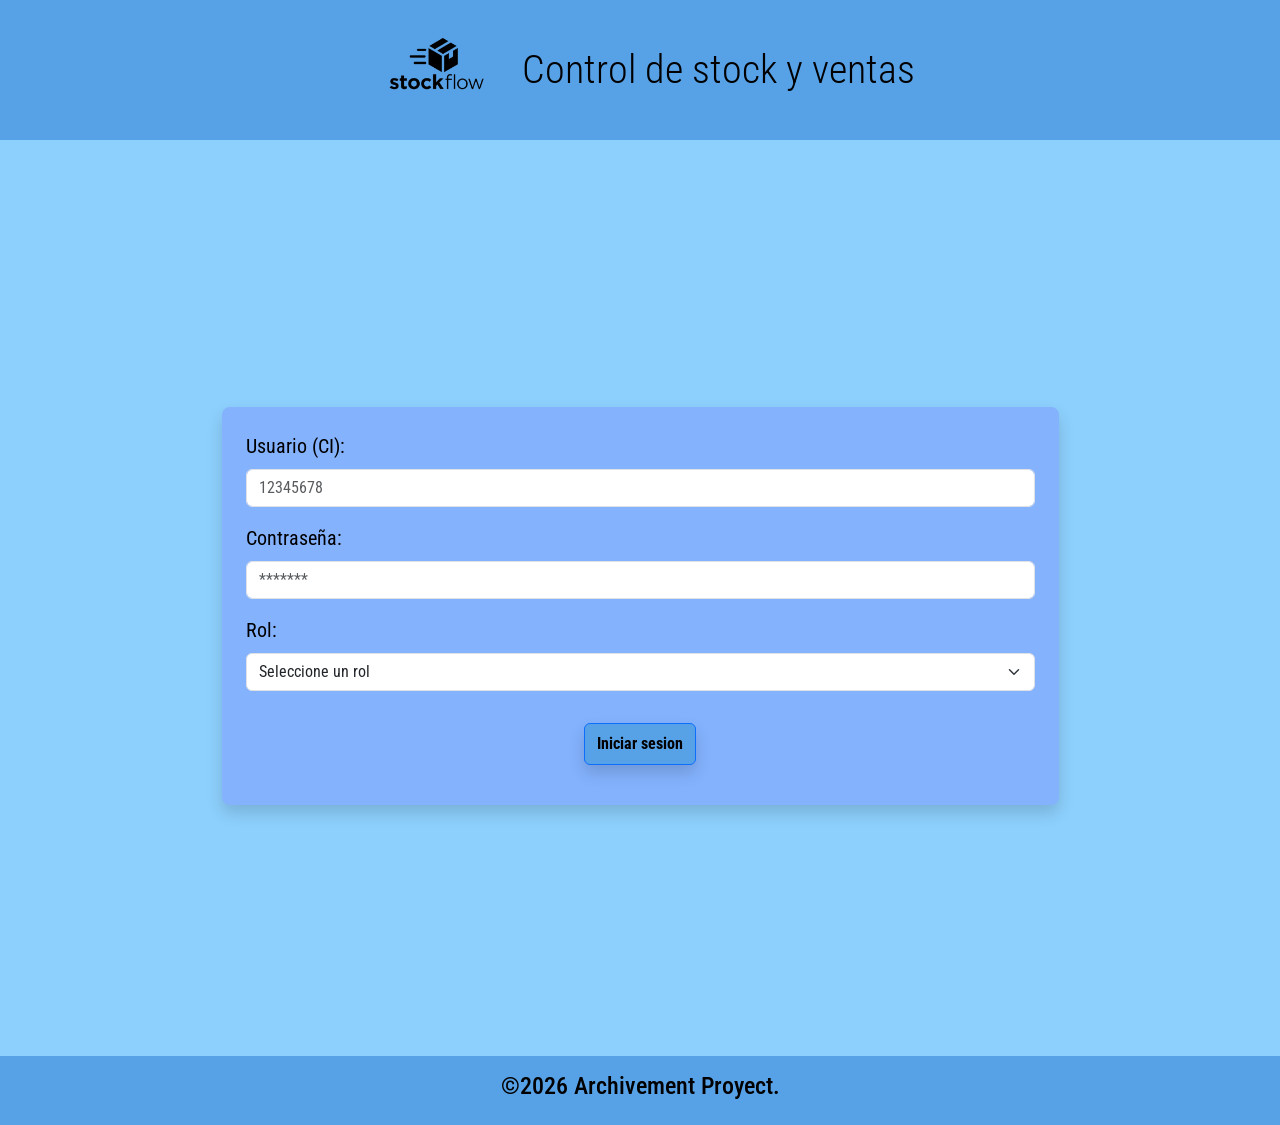
==== index.html @ c090386d "feature(login):se integraron las alertas con bootstrap mediante una funcion en login.js" ====
<!DOCTYPE html>
<html lang="es">
<head>
    <meta charset="UTF-8">
    <meta name="viewport" content="width=device-width, initial-scale=1.0">
    <title>StockFlow</title>
    <link href="https://cdn.jsdelivr.net/npm/bootstrap@5.3.8/dist/css/bootstrap.min.css" rel="stylesheet" integrity="sha384-sRIl4kxILFvY47J16cr9ZwB07vP4J8+LH7qKQnuqkuIAvNWLzeN8tE5YBujZqJLB" crossorigin="anonymous">
    <link rel="stylesheet" href="style.css">

    <link rel="preconnect" href="https://fonts.googleapis.com">
    <link rel="preconnect" href="https://fonts.gstatic.com" crossorigin>
    <link href="https://fonts.googleapis.com/css2?family=Roboto+Condensed:ital,wght@0,100..900;1,100..900&display=swap" rel="stylesheet">
</head>

<body>

    <header class="d-flex flex-row align-items-center justify-content-center w-100 mb-3 header">
        <img src="img/index(login)/logo.png" width="140" class="img-fluid">
        
        <h1 class="mb-0 ms-3 display-6">Control de stock y ventas</h1>
    </header>

    <div id="mensajeError" class="d-flex justify-content-center"></div>

    <main class="container d-flex justify-content-center align-items-center min-vh-100 py-3">

        <form id="loginForm" class="w-75 w-md-50 p-4 rounded-3 shadow d-flex flex-column">

            <div class="mb-3 mt-auto">
                <label for="nombreUsuario" class="form-label fs-5">Usuario (CI):</label>
                <input type="text" class="form-control" id="nombreUsuario" name="nombre" placeholder="12345678">
            </div>

            <div class="mb-3 mt-auto">
                <label for="contraseñaUsuario" class="form-label fs-5">Contraseña:</label>
                <input type="password" class="form-control" id="contraseñaUsuario" name="contraseña" placeholder="*******">
            </div>
            
            <div class="mb-3 mt-auto">
                <label for="rolUsuario" class="form-label fs-5">Rol:</label>
                <select id="rolUsuario" class="form-select fs-6" name="rol">
                    <option value="">Seleccione un rol</option>
                    <option value="admin">Administrador</option>
                    <option value="vendedor">Vendedor</option>
                    <option value="repositor">Repositor</option>
                </select>
            </div>

            <button type="submit" class="btn btn-primary text-black w-95 py-2 fw-bold m-3 align-self-center shadow">Iniciar sesion</button>
        </form>
    </main>

    <footer class="d-flex text-black p-3 justify-content-center">

        <h2 class="h4"> ©2026  Archivement Proyect.</h2>

    </footer">
    <script src="https://cdn.jsdelivr.net/npm/bootstrap@5.3.7/dist/js/bootstrap.bundle.min.js"></script>
    <script src="JS/login.js"></script>
</body>
</html>
---- style.css ----
:root {
    --color-primario: #8dd0fd;
    --color-secundario:#84b2fd;
    --color-terciario: #57a1e6;
}

body {
    background-color: var(--color-primario);
    color: black;
    font-family: "Roboto Condensed", sans-serif;
}

    header{
        background-color: var(--color-terciario);
    }

    form{
        background-color: var(--color-secundario);
    }

    .btn-primary{
        background-color: var(--color-terciario);
        cursor:pointer;
    }

    button:hover{
        background-color: var(--color-secundario);
        color: white;
        transition: 0.5s;
    }

    footer{
        margin-top: auto;
        margin-bottom: 0;
        background-color: var(--color-terciario);
    }
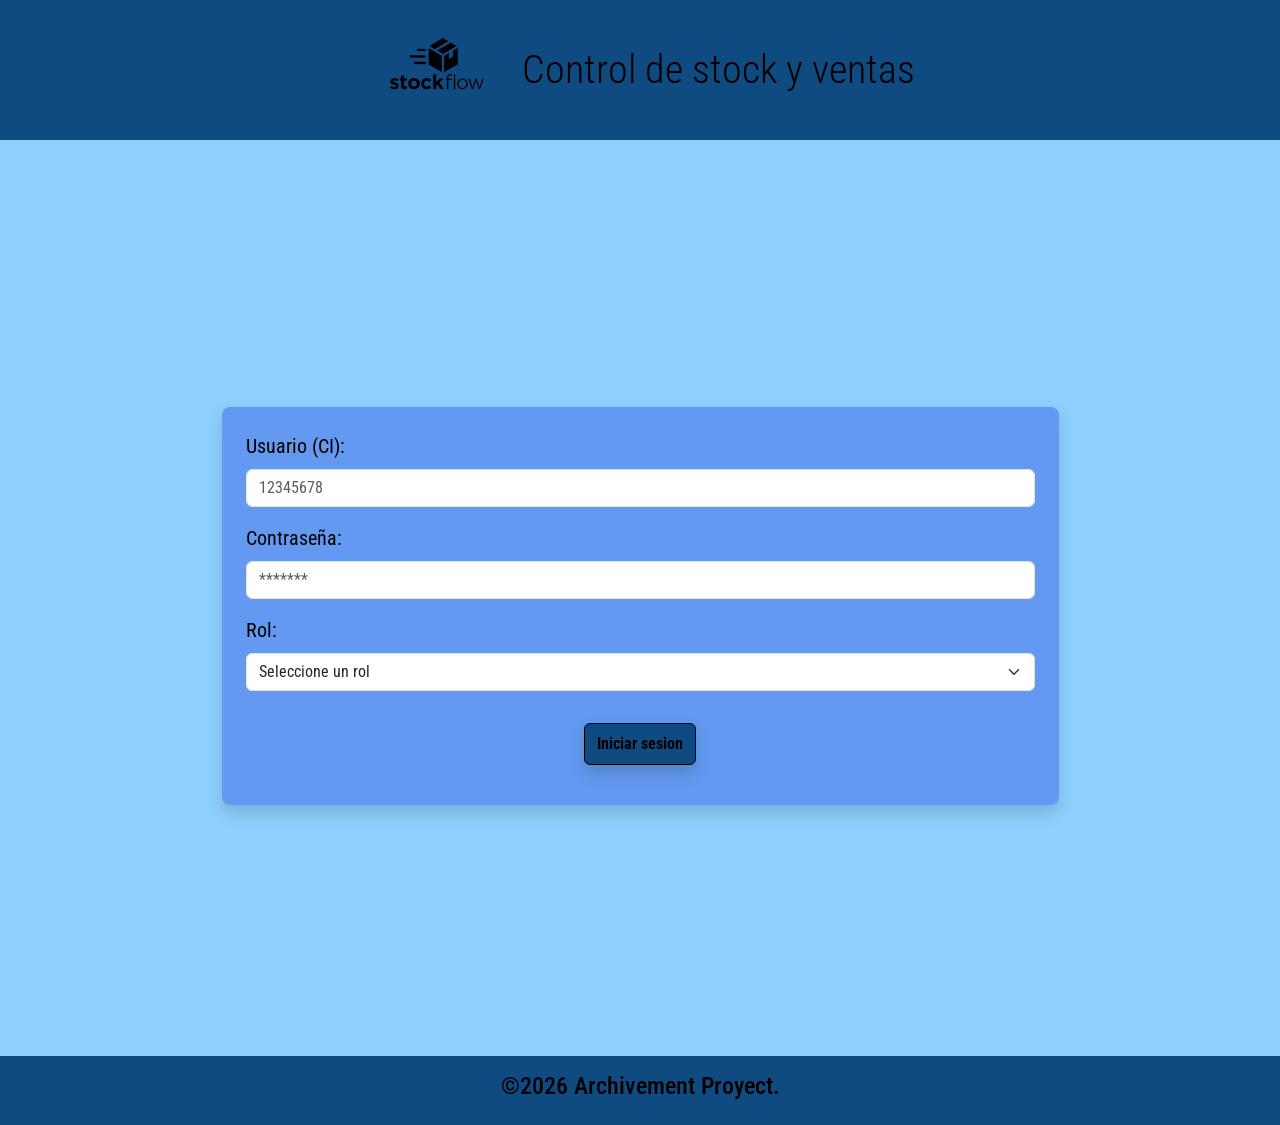
==== commit 2edf9ea2: "feat(dashboard):se mergeo la pantalla de dashboard a la rama dev" ====
--- a/index.html
+++ b/index.html
@@ -52,7 +52,7 @@
 
     <footer class="d-flex text-black p-3 justify-content-center">
 
-        <h2 class="h4"> ©2026  Archivement Proyect.</h2>
+        <h3 class="h4"> ©2026  Archivement Proyect.</h3>
 
     </footer">
     <script src="https://cdn.jsdelivr.net/npm/bootstrap@5.3.7/dist/js/bootstrap.bundle.min.js"></script>
--- a/style.css
+++ b/style.css
@@ -1,36 +1,116 @@
 :root {
     --color-primario: #8dd0fd;
-    --color-secundario:#84b2fd;
-    --color-terciario: #57a1e6;
+    --color-secundario:#6399f0;
+    --color-terciario: #0F4A81;
+    --azul-tabla:#1f4e8c;
 }
 
-body {
+*{
+    box-sizing: border-box;
+}
+
+body{
     background-color: var(--color-primario);
     color: black;
-    font-family: "Roboto Condensed", sans-serif;
+    font-family: "Roboto Condensed",sans-serif;
 }
 
-    header{
-        background-color: var(--color-terciario);
-    }
+header{
+    background-color: var(--color-terciario);
+}
 
-    form{
-        background-color: var(--color-secundario);
-    }
+form{
+    background-color: var(--color-secundario);
+}
 
-    .btn-primary{
-        background-color: var(--color-terciario);
-        cursor:pointer;
-    }
+h2{
+    background-color:#6399f0;
+    width: fit-content;
+    border-radius: 12px;
+}
 
-    button:hover{
-        background-color: var(--color-secundario);
-        color: white;
-        transition: 0.5s;
-    }
+#alertaEliminar{
+    width: fit-content;
+}
 
-    footer{
-        margin-top: auto;
-        margin-bottom: 0;
-        background-color: var(--color-terciario);
-    }+#buscarProducto{
+    border-radius:8px;
+    border:1px solid #000000;
+}
+
+.agregar-producto input,
+.agregar-producto textarea{
+    width: fit-content;
+    border-radius:8px;
+    border:1px solid #000000;
+}
+
+.btn-primary{
+    background-color:var(--color-terciario);
+    width: fit-content;
+    border:1px solid #000000;
+}
+
+.btn-primary:hover{
+    background-color:var(--color-secundario);
+}
+
+#btnEditar{
+    background:var(--color-secundario);
+    border:1px solid #000000;
+}
+
+#btnEditar:hover{
+    background:var(--color-terciario);
+}
+
+#btnEliminar{
+    background:#d32f2f;
+    border:1px solid #000000;
+}
+
+#btnEliminar:hover{
+    background:#b71c1c;
+}
+
+#tablaProductos{
+    background:white;
+    border-radius:20px;
+    overflow:scroll;
+}
+
+#tablaProductos thead th{
+    background-color:var(--azul-tabla);
+    color:white;
+    border:1px solid #000000;
+}
+
+#tablaProductos td{
+    background: var(--color-secundario);
+    border:1px solid #000000;
+}
+
+#tablaProductos tbody tr:hover td{
+    background:#edf5ff;
+    transition: 0.2s;
+    border:1px solid #000000;
+}
+
+#tablaProductos img{
+    width:80px;
+    height:80px;
+}
+
+footer{
+    background-color: var(--color-terciario);
+}
+
+.modo-edicion tr:hover td{
+    background:#b3d9ff !important;
+    cursor:pointer;
+}
+
+.modo-eliminar tr:hover td{
+    background:#ffb3b3 !important;
+    cursor:pointer;
+}
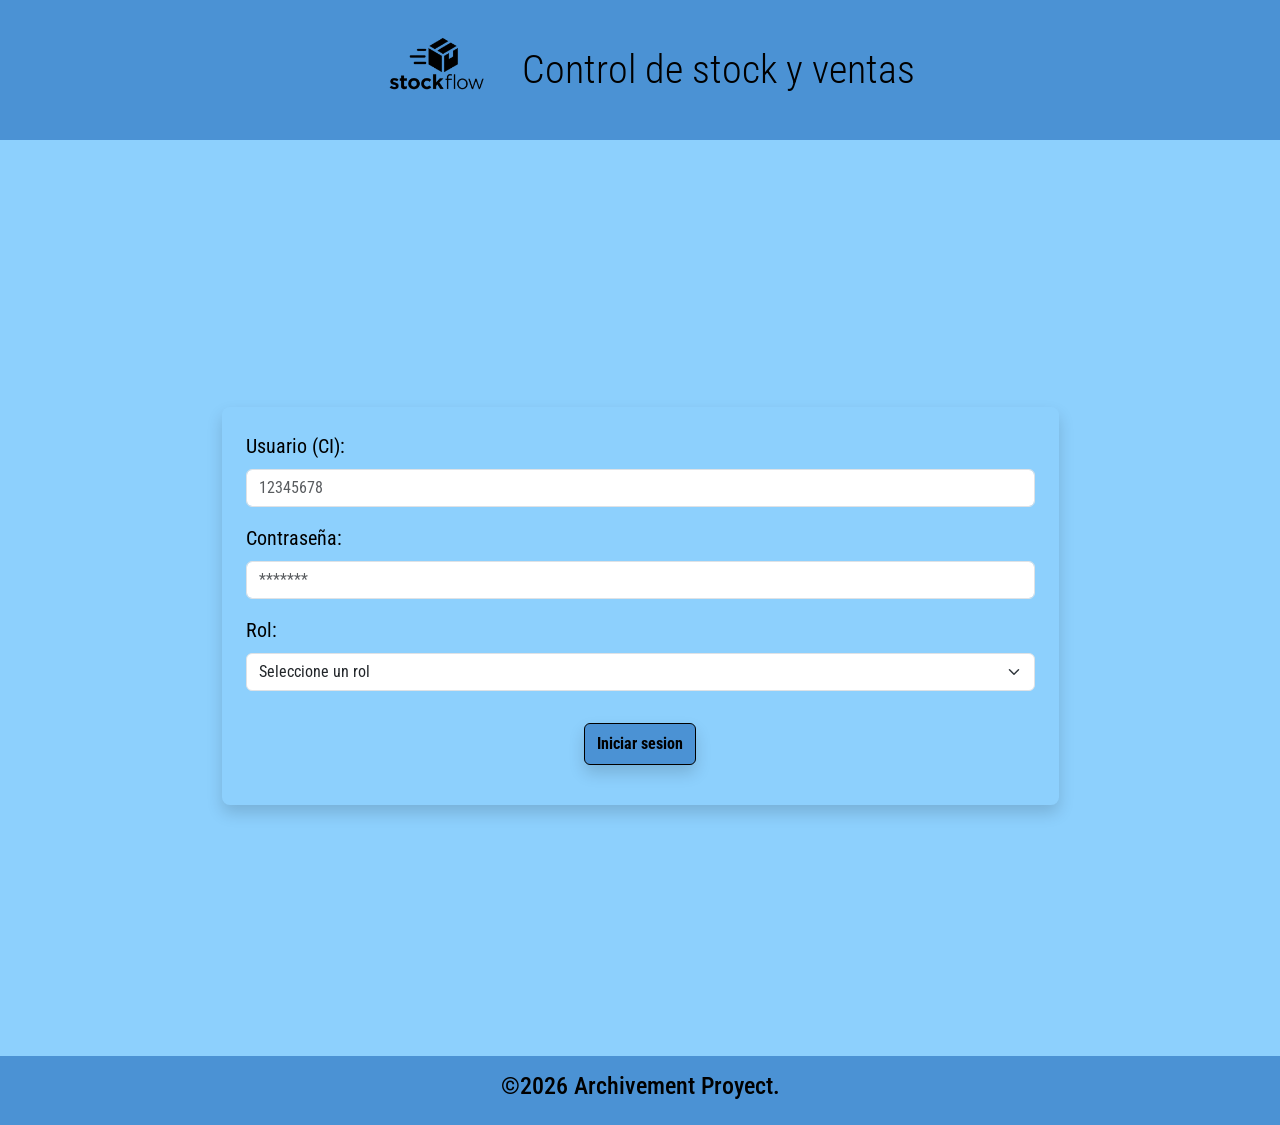
==== commit 0bcac732: "chore(login):se modifico el campo de usuario para que el maximo de digitos que permita poner sea 8" ====
--- a/index.html
+++ b/index.html
@@ -28,7 +28,7 @@
 
             <div class="mb-3 mt-auto">
                 <label for="nombreUsuario" class="form-label fs-5">Usuario (CI):</label>
-                <input type="text" class="form-control" id="nombreUsuario" name="nombre" placeholder="12345678">
+                <input type="text" class="form-control" id="nombreUsuario" name="nombre" placeholder="12345678"  maxlength="8">
             </div>
 
             <div class="mb-3 mt-auto">
--- a/style.css
+++ b/style.css
@@ -1,63 +1,63 @@
-:root {
-    --color-primario: #8dd0fd;
-    --color-secundario:#6399f0;
-    --color-terciario: #0F4A81;
+:root{
+    --color-primario:#8dd0fd;
+    --color-secundario:#84b2fd;
+    --color-terciario:#4b92d4;
     --azul-tabla:#1f4e8c;
 }
 
 *{
-    box-sizing: border-box;
+    box-sizing:border-box;
 }
 
 body{
-    background-color: var(--color-primario);
-    color: black;
-    font-family: "Roboto Condensed",sans-serif;
+    background-color:var(--color-primario);
+    color:black;
+    font-family:"Roboto Condensed",sans-serif;
 }
 
 header{
-    background-color: var(--color-terciario);
-}
-
-form{
-    background-color: var(--color-secundario);
+    background-color:var(--color-terciario);
 }
 
 h2{
-    background-color:#6399f0;
-    width: fit-content;
-    border-radius: 12px;
+    background:#6399f0;
+    width:fit-content;
+    border-radius:12px;
+}
+
+footer{
+    background-color:var(--color-terciario);
 }
 
 #alertaEliminar{
-    width: fit-content;
+    width:fit-content;
 }
 
 #buscarProducto{
     border-radius:8px;
-    border:1px solid #000000;
+    border:1px solid black;
 }
 
 .agregar-producto input,
 .agregar-producto textarea{
-    width: fit-content;
+    width:fit-content;
     border-radius:8px;
-    border:1px solid #000000;
+    border:1px solid black;
 }
 
 .btn-primary{
-    background-color:var(--color-terciario);
-    width: fit-content;
-    border:1px solid #000000;
+    background:var(--color-terciario);
+    width:fit-content;
+    border:1px solid black;
 }
 
 .btn-primary:hover{
-    background-color:var(--color-secundario);
+    background:var(--color-secundario);
 }
 
 #btnEditar{
     background:var(--color-secundario);
-    border:1px solid #000000;
+    border:1px solid black;
 }
 
 #btnEditar:hover{
@@ -66,51 +66,48 @@
 
 #btnEliminar{
     background:#d32f2f;
-    border:1px solid #000000;
+    border:1px solid black;
 }
 
 #btnEliminar:hover{
     background:#b71c1c;
 }
 
-#tablaProductos{
-    background:white;
-    border-radius:20px;
-    overflow:scroll;
+.table{
+    margin-bottom:0;
 }
 
-#tablaProductos thead th{
-    background-color:var(--azul-tabla);
+.table thead th{
+    background:var(--azul-tabla);
     color:white;
-    border:1px solid #000000;
+    border:1px solid black;
+    text-align:center;
+    vertical-align:middle;
 }
 
-#tablaProductos td{
-    background: var(--color-secundario);
-    border:1px solid #000000;
+.table tbody td{
+    background:var(--color-secundario);
+    border:1px solid black;
+    vertical-align:middle;
 }
 
-#tablaProductos tbody tr:hover td{
-    background:#edf5ff;
-    transition: 0.2s;
-    border:1px solid #000000;
+.table tbody tr:hover td{
+    background:#a1ccff;
+    transition:.2s;
 }
 
-#tablaProductos img{
+.table img{
     width:80px;
     height:80px;
-}
-
-footer{
-    background-color: var(--color-terciario);
+    object-fit:cover;
 }
 
 .modo-edicion tr:hover td{
-    background:#b3d9ff !important;
+    background:#c9e4ff !important;
     cursor:pointer;
 }
 
 .modo-eliminar tr:hover td{
     background:#ffb3b3 !important;
     cursor:pointer;
-}
+}
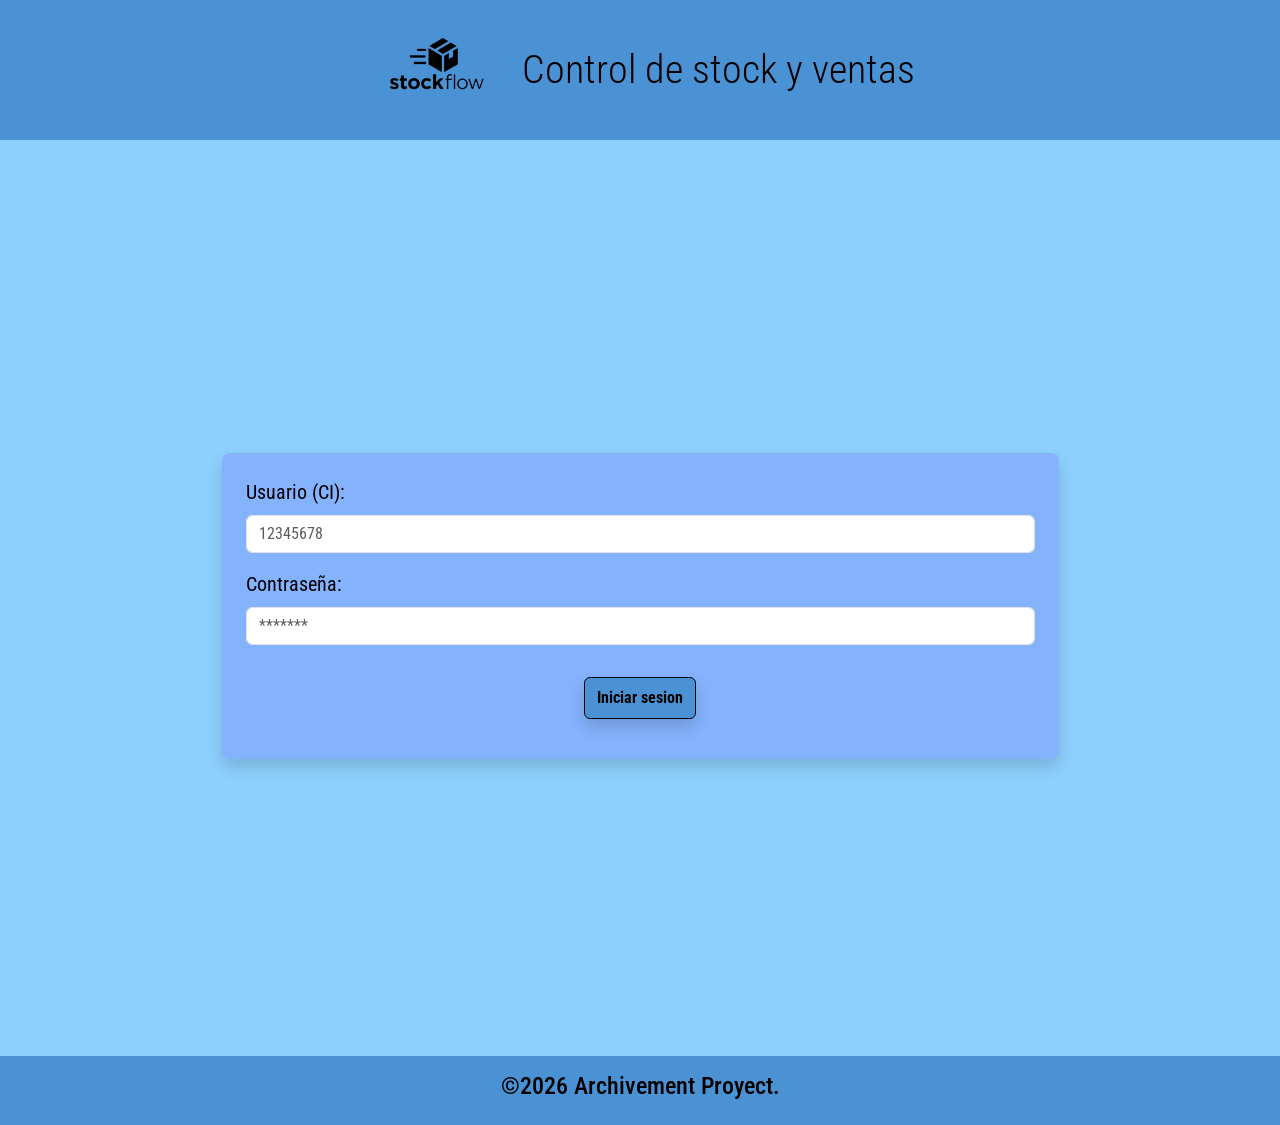
==== commit 2300173d: "Chore:se movieron los archivos html ya que github pages no reconocia un index y no funcionaba" ====
--- a/index.html
+++ b/index.html
@@ -5,7 +5,7 @@
     <meta name="viewport" content="width=device-width, initial-scale=1.0">
     <title>StockFlow</title>
     <link href="https://cdn.jsdelivr.net/npm/bootstrap@5.3.8/dist/css/bootstrap.min.css" rel="stylesheet" integrity="sha384-sRIl4kxILFvY47J16cr9ZwB07vP4J8+LH7qKQnuqkuIAvNWLzeN8tE5YBujZqJLB" crossorigin="anonymous">
-    <link rel="stylesheet" href="style.css">
+    <link rel="stylesheet" href="/Estilos/style.css">
 
     <link rel="preconnect" href="https://fonts.googleapis.com">
     <link rel="preconnect" href="https://fonts.gstatic.com" crossorigin>
@@ -15,7 +15,7 @@
 <body>
 
     <header class="d-flex flex-row align-items-center justify-content-center w-100 mb-3 header">
-        <img src="img/index(login)/logo.png" width="140" class="img-fluid">
+        <img src="/img/index(login)/logo.png" width="140" class="img-fluid">
         
         <h1 class="mb-0 ms-3 display-6">Control de stock y ventas</h1>
     </header>
@@ -35,17 +35,6 @@
                 <label for="contraseñaUsuario" class="form-label fs-5">Contraseña:</label>
                 <input type="password" class="form-control" id="contraseñaUsuario" name="contraseña" placeholder="*******">
             </div>
-            
-            <div class="mb-3 mt-auto">
-                <label for="rolUsuario" class="form-label fs-5">Rol:</label>
-                <select id="rolUsuario" class="form-select fs-6" name="rol">
-                    <option value="">Seleccione un rol</option>
-                    <option value="admin">Administrador</option>
-                    <option value="vendedor">Vendedor</option>
-                    <option value="repositor">Repositor</option>
-                </select>
-            </div>
-
             <button type="submit" class="btn btn-primary text-black w-95 py-2 fw-bold m-3 align-self-center shadow">Iniciar sesion</button>
         </form>
     </main>
@@ -54,8 +43,9 @@
 
         <h3 class="h4"> ©2026  Archivement Proyect.</h3>
 
-    </footer">
+    </footer>
     <script src="https://cdn.jsdelivr.net/npm/bootstrap@5.3.7/dist/js/bootstrap.bundle.min.js"></script>
-    <script src="JS/login.js"></script>
+    <script src="/JS/api.js"></script>
+    <script src="/JS/login.js"></script>
 </body>
-</html>+</html>
--- a/Estilos/style.css
+++ b/Estilos/style.css
@@ -0,0 +1,207 @@
+:root{
+
+    --color-primario:#8dd0fd;
+
+    --color-secundario:#84b2fd;
+
+    --color-terciario:#4b92d4;
+
+    --azul-tabla:#1f4e8c;
+
+}
+
+*{
+
+    box-sizing:border-box;
+
+}
+
+body{
+
+    background-color:var(--color-primario);
+
+    color:black;
+
+    font-family:"Roboto Condensed",sans-serif;
+
+}
+
+header{
+
+    background-color:var(--color-terciario);
+
+}
+
+form{
+
+    background-color: var(--color-secundario);
+
+}
+
+h2{
+
+    background:#6399f0;
+
+    width:fit-content;
+
+    max-width:100%;
+
+    border-radius:12px;
+
+}
+
+footer{
+
+    background-color:var(--color-terciario);
+
+}
+
+#alertaEliminar, #contenedorAlertas{
+
+    width:fit-content;
+
+    justify-self: center;
+
+}
+
+#buscarProducto{
+
+    border-radius:8px;
+
+    border:1px solid black;
+
+}
+
+.agregar-producto input,
+
+.agregar-producto textarea,
+
+.agregar-producto select{
+
+    width:280px;
+
+    border-radius:8px;
+
+    border:1px solid black;
+
+}
+
+.btn-primary{
+
+    background:var(--color-terciario);
+
+    width:fit-content;
+
+    border:1px solid black;
+
+}
+
+.btn-primary:hover{
+
+    background:var(--color-secundario);
+
+}
+
+#btnEditar{
+
+    background:var(--color-secundario);
+
+    border:1px solid black;
+
+}
+
+#btnEditar:hover{
+
+    background:var(--color-terciario);
+
+}
+
+#btnEliminar{
+
+    background:#d32f2f;
+
+    border:1px solid black;
+
+}
+
+#btnEliminar:hover{
+
+    background:#b71c1c;
+
+}
+
+.table{
+
+    margin-bottom:0;
+
+}
+
+.table thead th{
+
+    background:var(--azul-tabla);
+
+    color:white;
+
+    border:1px solid black;
+
+    text-align:center;
+
+    vertical-align:middle;
+
+}
+
+.table tbody td{
+
+    background:var(--color-secundario);
+
+    border:1px solid black;
+
+    vertical-align:middle;
+
+}
+
+.table tbody tr:hover td{
+
+    background:#a1ccff;
+
+    transition:.2s;
+
+}
+
+.table img{
+
+    width:80px;
+
+    height:80px;
+
+    object-fit:cover;
+
+}
+
+.modo-edicion tr:hover td{
+
+    background:#e9f4ff !important;
+
+    cursor:pointer;
+
+}
+
+.modo-eliminar tr:hover td{
+
+    background:#ffb3b3 !important;
+
+    cursor:pointer;
+
+}
+
+.stock-bajo{
+
+    background-color:#fdea7b !important;
+
+}
+
+.fila-oculta{
+
+    display:none;
+
+}
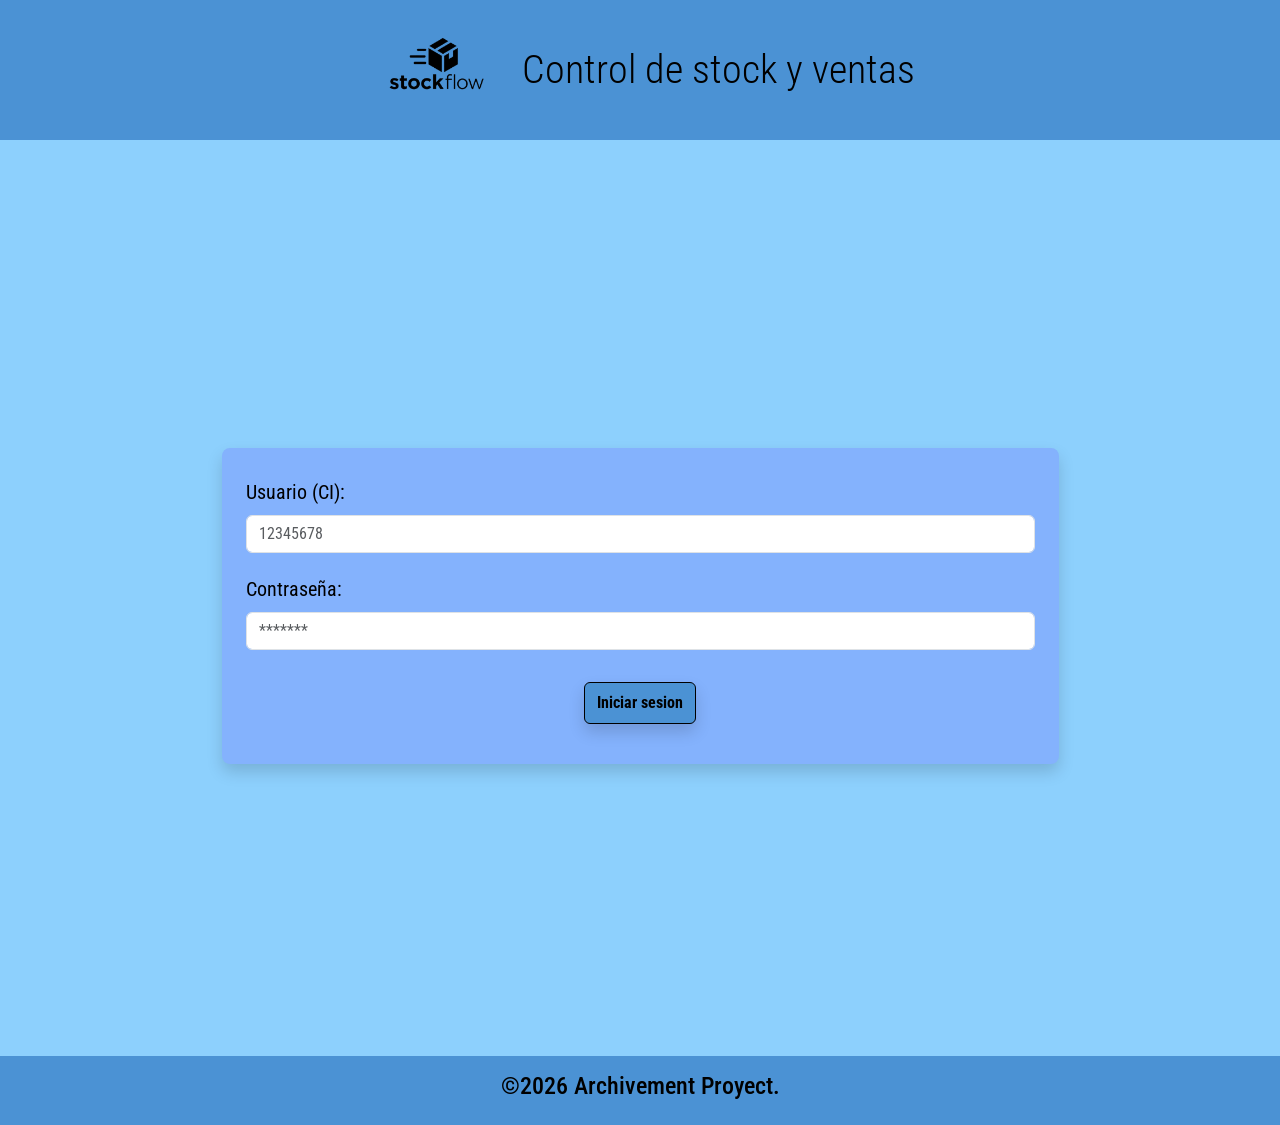
==== commit 8ac048e4: "chore:Añadi icono de la web (el q se muestra en la barra de pestañas)" ====
--- a/index.html
+++ b/index.html
@@ -5,17 +5,19 @@
     <meta name="viewport" content="width=device-width, initial-scale=1.0">
     <title>StockFlow</title>
     <link href="https://cdn.jsdelivr.net/npm/bootstrap@5.3.8/dist/css/bootstrap.min.css" rel="stylesheet" integrity="sha384-sRIl4kxILFvY47J16cr9ZwB07vP4J8+LH7qKQnuqkuIAvNWLzeN8tE5YBujZqJLB" crossorigin="anonymous">
-    <link rel="stylesheet" href="/Estilos/style.css">
+    <link rel="stylesheet" href="style.css">
 
     <link rel="preconnect" href="https://fonts.googleapis.com">
     <link rel="preconnect" href="https://fonts.gstatic.com" crossorigin>
     <link href="https://fonts.googleapis.com/css2?family=Roboto+Condensed:ital,wght@0,100..900;1,100..900&display=swap" rel="stylesheet">
+
+    <link rel="icon" type="image/png" href="logo.png">
 </head>
 
 <body>
 
     <header class="d-flex flex-row align-items-center justify-content-center w-100 mb-3 header">
-        <img src="/img/index(login)/logo.png" width="140" class="img-fluid">
+        <img src="logo.png" width="140" class="img-fluid">
         
         <h1 class="mb-0 ms-3 display-6">Control de stock y ventas</h1>
     </header>
@@ -45,7 +47,7 @@
 
     </footer>
     <script src="https://cdn.jsdelivr.net/npm/bootstrap@5.3.7/dist/js/bootstrap.bundle.min.js"></script>
-    <script src="/JS/api.js"></script>
-    <script src="/JS/login.js"></script>
+    <script src="api.js"></script>
+    <script src="login.js"></script>
 </body>
 </html>
--- a/style.css
+++ b/style.css
@@ -0,0 +1,214 @@
+:root{
+
+    --color-primario:#8dd0fd;
+
+    --color-secundario:#84b2fd;
+
+    --color-terciario:#4b92d4;
+
+    --azul-tabla:#1f4e8c;
+
+}
+
+*{
+
+    box-sizing:border-box;
+
+}
+
+body{
+
+    font-size: 26px;
+
+    background-color:var(--color-primario);
+
+    color:black;
+
+    font-family:"Roboto Condensed",sans-serif;
+
+}
+
+header{
+
+    background-color:var(--color-terciario);
+
+}
+
+form{
+    font-size: 25px;
+
+    background-color: var(--color-secundario);
+
+}
+
+h2{
+
+    background:#6399f0;
+
+    width:fit-content;
+
+    max-width:100%;
+
+    border-radius:12px;
+
+}
+
+footer{
+
+    background-color:var(--color-terciario);
+
+}
+
+#alertaEliminar, #contenedorAlertas{
+
+    width:fit-content;
+    
+    justify-self: center;
+
+}
+
+#alertaEliminarPersonal {
+    width: fit-content;
+    max-width: 90%;
+    margin-left: auto;
+    margin-right: auto;
+    text-align: center;
+    padding: 15px 25px;
+}
+
+#buscarProducto{
+
+    border-radius:8px;
+
+    border:1px solid black;
+
+}
+
+.agregar-producto input,
+
+.agregar-producto textarea,
+
+.agregar-producto select{
+
+    width:280px;
+
+    border-radius:8px;
+
+    border:1px solid black;
+
+}
+
+.btn-primary{
+
+    background:var(--color-terciario);
+
+    width:fit-content;
+
+    border:1px solid black;
+
+}
+
+.btn-primary:hover{
+
+    background:var(--color-secundario);
+
+}
+
+#btnEditar{
+
+    background:var(--color-secundario);
+
+    border:1px solid black;
+
+}
+
+#btnEditar:hover{
+
+    background:var(--color-terciario);
+
+}
+
+#btnEliminar{
+
+    background:#d32f2f;
+
+    border:1px solid black;
+
+}
+
+#btnEliminar:hover{
+
+    background:#b71c1c;
+
+}
+
+.table{
+
+    margin-bottom:0;
+
+}
+
+.table thead th{
+
+    background:var(--azul-tabla);
+
+    color:white;
+
+    border:1px solid black;
+
+    text-align:center;
+
+    vertical-align:middle;
+
+}
+
+.table tbody td{
+
+    background:var(--color-secundario);
+
+    border:1px solid black;
+
+    vertical-align:middle;
+
+}
+
+.table tbody tr:hover td{
+
+    background:#a1ccff;
+
+    transition:.2s;
+
+}
+
+.table img{
+
+    width:80px;
+
+    height:80px;
+
+    object-fit:cover;
+
+}
+
+.modo-edicion tr:hover td{
+
+    background:#c9e4ff !important;
+
+    cursor:pointer;
+
+}
+
+.modo-eliminar tr:hover td{
+
+    background:#ffb3b3 !important;
+
+    cursor:pointer;
+}
+
+.stock-bajo{
+    background-color:#fdea7b !important;
+}
+
+.fila-oculta{
+    display:none;
+}
